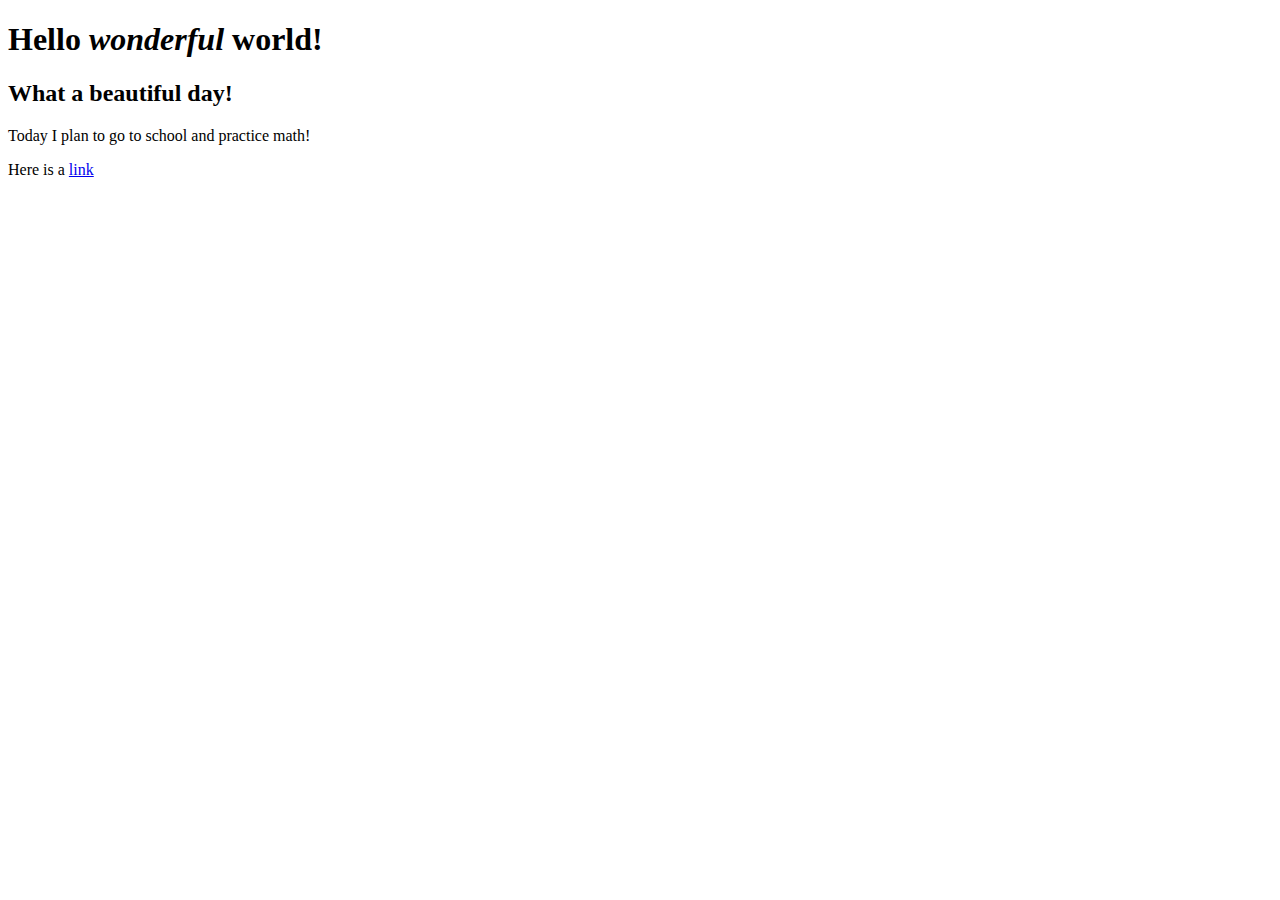
==== Index/index.html @ 17816e6c "Update index.html" ====
<!DOCTYPE html>
<html>
    <head>
        <title> Oblig-1 </title>
        <meta lang="en">
        <meta charset="utf-8">
    </head>
    <body>
        <h1> Hello <em>wonderful</em> world! </h1>
        <h2>What a beautiful day!</h2>
        <p>Today I plan to go to school and practice math!</p>

        <p> Here is a <a href="https://un.org"
        title="Links to UN-web-page"> link </a> </p>
    </body>
</html>
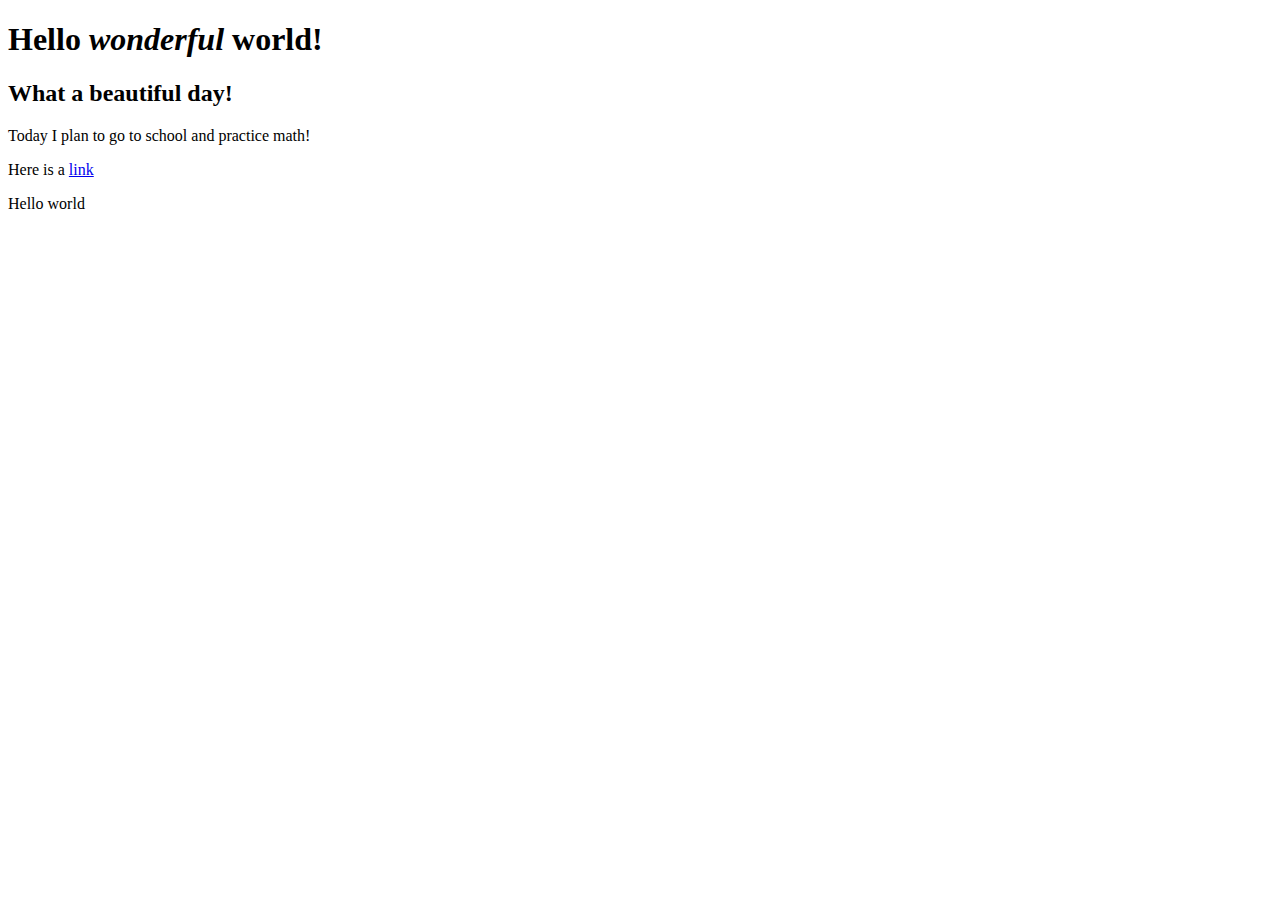
==== commit f10c0451: "Update index.html" ====
--- a/Index/index.html
+++ b/Index/index.html
@@ -1,7 +1,7 @@
 <!DOCTYPE html>
 <html>
     <head>
-        <title> Oblig-1 </title>
+        <title> First try </title>
         <meta lang="en">
         <meta charset="utf-8">
     </head>
@@ -12,5 +12,7 @@
 
         <p> Here is a <a href="https://un.org"
         title="Links to UN-web-page"> link </a> </p>
+
+        <p> Hello <span class="serif"> world </span></p>
     </body>
 </html>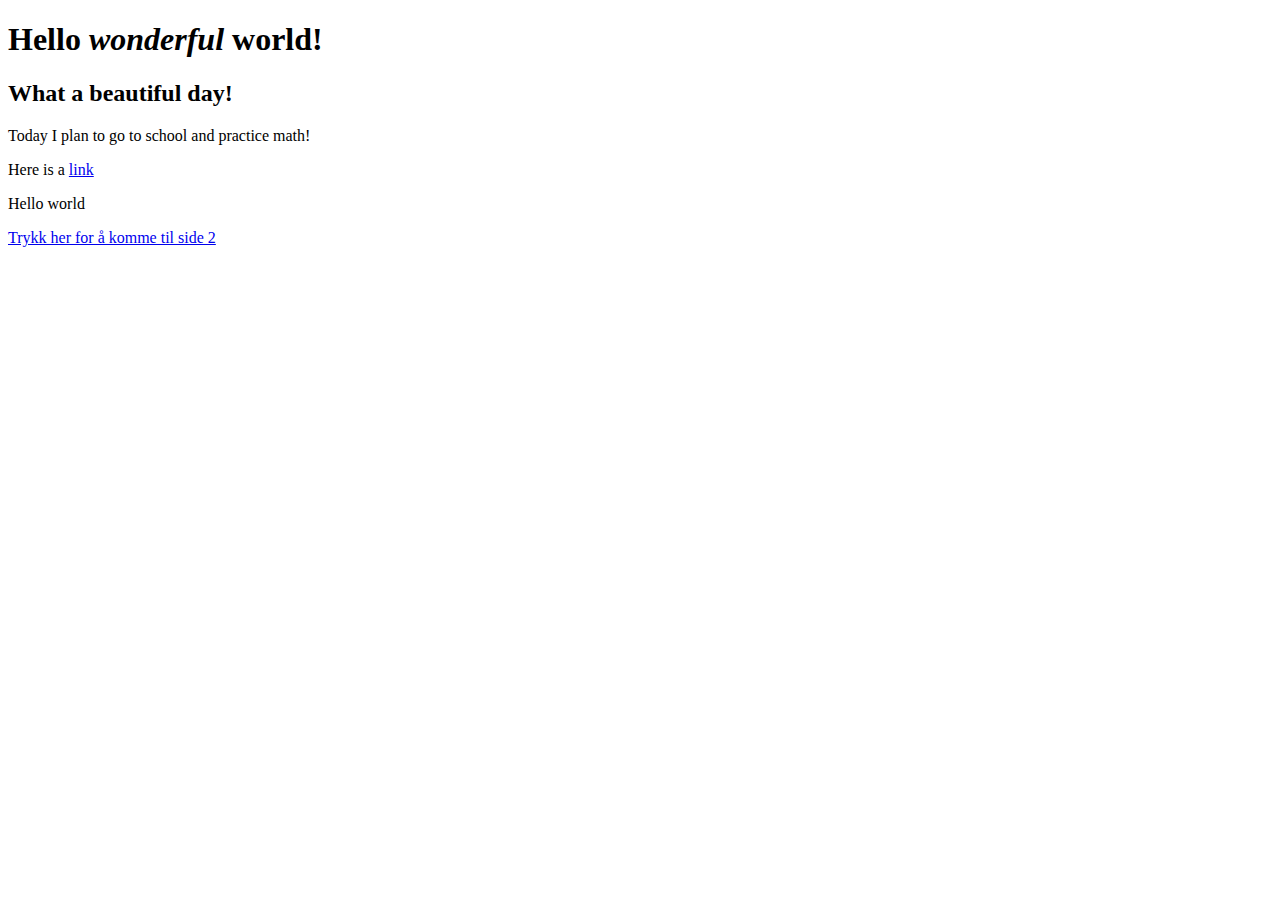
==== commit b0a49669: "Legg inn bilde, oppdatert side 2" ====
--- a/Index/index.html
+++ b/Index/index.html
@@ -14,5 +14,7 @@
         title="Links to UN-web-page"> link </a> </p>
 
         <p> Hello <span class="serif"> world </span></p>
+
+        <a href="side2.html">Trykk her for å komme til side 2</a>
     </body>
 </html>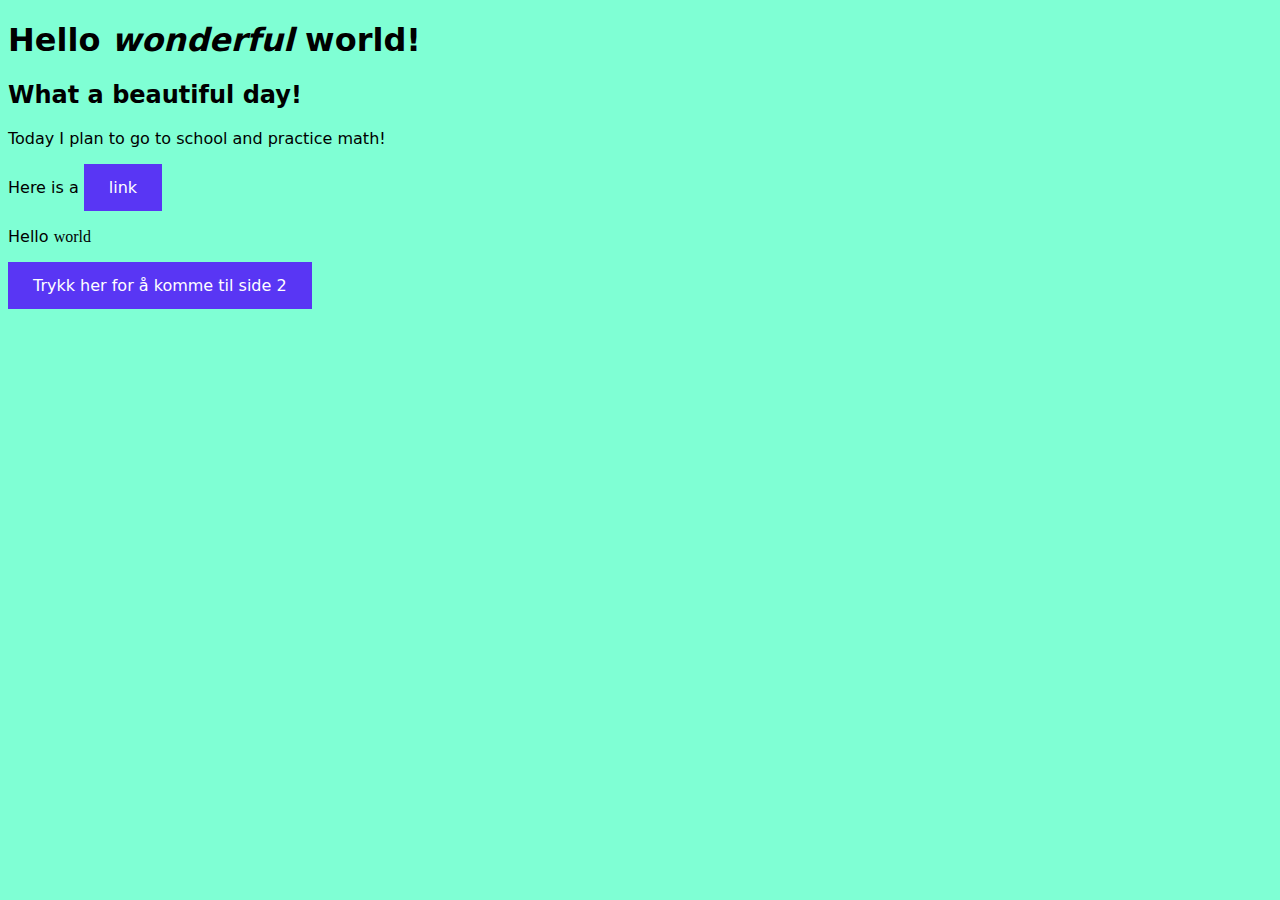
==== commit 2c3355d0: "Oppdater CSS" ====
--- a/Index/index.html
+++ b/Index/index.html
@@ -4,6 +4,7 @@
         <title> First try </title>
         <meta lang="en">
         <meta charset="utf-8">
+        <link rel = "Stylesheet" href="CSS folder/Main.css">
     </head>
     <body>
         <h1> Hello <em>wonderful</em> world! </h1>
--- a/Index/CSS folder/Main.css
+++ b/Index/CSS folder/Main.css
@@ -0,0 +1,33 @@
+.serif {
+    font-family: serif;
+}
+
+body {
+    background-color: aquamarine;
+    font-family: system-ui, -apple-system, BlinkMacSystemFont, 'Segoe UI', Roboto, Oxygen, Ubuntu, Cantarell,
+     'Open Sans', 'Helvetica Neue', sans-serif;
+}
+
+h1{
+    color: black;
+    size: 100%;
+}
+
+a:link, a:visited {
+    background-color: #5936f4;
+    color: white;
+    padding: 14px 25px;
+    text-align: center;
+    text-decoration: none;
+    display: inline-block;
+  }
+  
+  a:hover, a:active {
+    background-color: #5936f4;
+  }
+
+  img {
+    max-width: 100%;
+    height: auto;
+  }
+  /*Når jeg legger inn dette vil bildet justere seg med nettsiden, men det vil aldri bli større enn orginalt*/